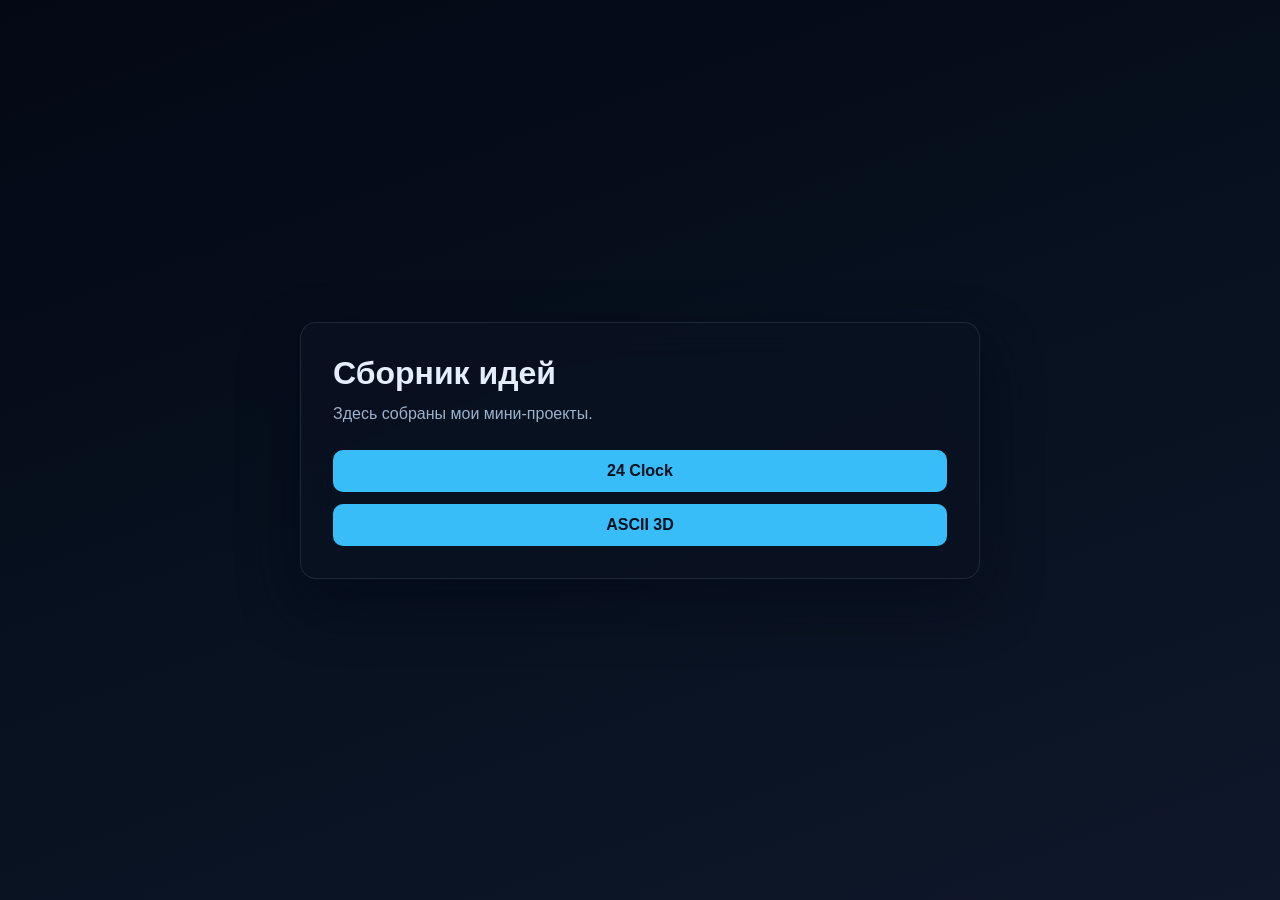
==== index.html @ b92a29e3 "ald" ====
<!doctype html>
<html lang="ru">
<head>
  <meta charset="UTF-8">
  <meta name="viewport" content="width=device-width, initial-scale=1.0">
  <title>Сборник идей</title>
  <style>
    :root {
      --bg: #07111f;
      --bg-deep: #0f172a;
      --card: rgba(10, 18, 32, 0.88);
      --card-border: rgba(148, 163, 184, 0.16);
      --text: #e5eefc;
      --muted: #9cb1cc;
      --accent: #38bdf8;
      --accent-hover: #0ea5e9;
      --status-bg: rgba(148, 163, 184, 0.14);
    }

    * {
      box-sizing: border-box;
    }

    body {
      margin: 0;
      min-height: 100vh;
      font-family: "Segoe UI", Tahoma, Geneva, Verdana, sans-serif;
      color: var(--text);
      background: linear-gradient(160deg, #040814 0%, var(--bg) 50%, var(--bg-deep) 100%);
      display: grid;
      place-items: center;
      padding: 24px;
    }

    .container {
      width: 100%;
      max-width: 680px;
      background: var(--card);
      border: 1px solid var(--card-border);
      backdrop-filter: blur(18px);
      border-radius: 16px;
      padding: 32px;
      box-shadow: 0 24px 60px rgba(2, 6, 23, 0.48);
    }

    h1 {
      margin: 0 0 10px;
      font-size: 2rem;
    }

    p {
      margin: 0 0 24px;
      line-height: 1.5;
      color: var(--muted);
    }

    .projects {
      display: grid;
      gap: 12px;
    }

    .projects[data-loading="true"]::before,
    .projects[data-empty="true"]::before {
      display: block;
      padding: 12px 16px;
      border-radius: 10px;
      background: var(--status-bg);
      color: var(--muted);
      text-align: center;
      font-weight: 500;
      border: 1px solid rgba(148, 163, 184, 0.12);
    }

    .projects[data-loading="true"]::before {
      content: "Ищу проекты...";
    }

    .projects[data-empty="true"]::before {
      content: "Проекты с index.html не найдены.";
    }

    .project-link {
      display: inline-block;
      text-align: center;
      text-decoration: none;
      background: var(--accent);
      color: #03111f;
      padding: 12px 16px;
      border-radius: 10px;
      font-weight: 600;
      transition: background-color 0.2s ease, transform 0.2s ease;
    }

    .project-link:hover {
      background: var(--accent-hover);
      transform: translateY(-1px);
    }
  </style>
</head>
<body>
  <main class="container">
    <h1>Сборник идей</h1>
    <p>Здесь собраны мои мини-проекты.</p>
    <div class="projects" data-loading="true"></div>
  </main>
  <script src="./projects.js"></script>
  <script>
    const projectsContainer = document.querySelector(".projects");

    function renderProjects(projects) {
      projectsContainer.innerHTML = "";
      projectsContainer.removeAttribute("data-loading");

      if (!projects.length) {
        projectsContainer.setAttribute("data-empty", "true");
        return;
      }

      projectsContainer.removeAttribute("data-empty");

      for (const project of projects) {
        const link = document.createElement("a");
        link.className = "project-link";
        link.href = project.path;
        link.textContent = project.title;
        projectsContainer.append(link);
      }
    }

    function findProjects() {
      try {
        const projects = Array.isArray(window.PROJECTS) ? window.PROJECTS : [];
        renderProjects(Array.isArray(projects) ? projects : []);
      } catch (error) {
        console.error(error);
        renderProjects([]);
      }
    }

    findProjects();
  </script>
</body>
</html>
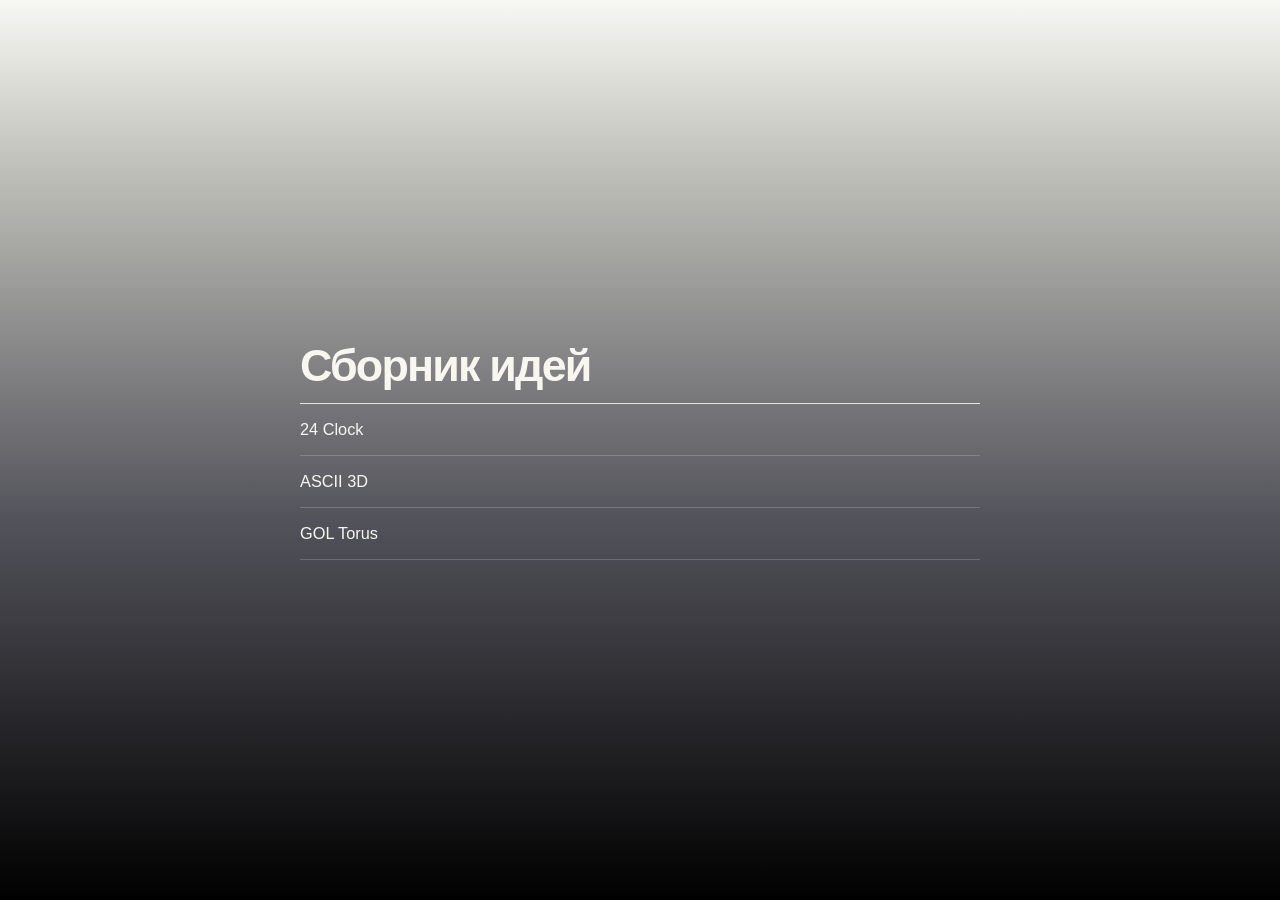
==== commit e1a0e4c6: "pravochki" ====
--- a/index.html
+++ b/index.html
@@ -6,15 +6,13 @@
   <title>Сборник идей</title>
   <style>
     :root {
-      --bg: #07111f;
-      --bg-deep: #0f172a;
-      --card: rgba(10, 18, 32, 0.88);
-      --card-border: rgba(148, 163, 184, 0.16);
-      --text: #e5eefc;
-      --muted: #9cb1cc;
-      --accent: #38bdf8;
-      --accent-hover: #0ea5e9;
-      --status-bg: rgba(148, 163, 184, 0.14);
+      --bg: #0b0b0d;
+      --paper: rgba(18, 18, 22, 0.72);
+      --line: rgba(255, 255, 255, 0.18);
+      --line-strong: rgba(255, 255, 255, 0.8);
+      --text: #f8f6f1;
+      --muted: rgba(248, 246, 241, 0.78);
+      --status-bg: rgba(255, 255, 255, 0.08);
     }
 
     * {
@@ -26,7 +24,8 @@
       min-height: 100vh;
       font-family: "Segoe UI", Tahoma, Geneva, Verdana, sans-serif;
       color: var(--text);
-      background: linear-gradient(160deg, #040814 0%, var(--bg) 50%, var(--bg-deep) 100%);
+      background:
+        linear-gradient(180deg, #f7f7f3 0%, #b6b6b1 22%, #52525a 58%, #000000 100%);
       display: grid;
       place-items: center;
       padding: 24px;
@@ -34,41 +33,41 @@
 
     .container {
       width: 100%;
-      max-width: 680px;
-      background: var(--card);
-      border: 1px solid var(--card-border);
-      backdrop-filter: blur(18px);
-      border-radius: 16px;
-      padding: 32px;
-      box-shadow: 0 24px 60px rgba(2, 6, 23, 0.48);
+      max-width: 720px;
+      padding: 22px 20px;
     }
 
     h1 {
-      margin: 0 0 10px;
-      font-size: 2rem;
+      margin: 0 0 12px;
+      font-size: clamp(2rem, 4vw, 2.8rem);
+      font-weight: 700;
+      letter-spacing: -0.04em;
     }
 
     p {
-      margin: 0 0 24px;
+      margin: 0 0 28px;
       line-height: 1.5;
       color: var(--muted);
+      max-width: 38rem;
     }
 
     .projects {
-      display: grid;
-      gap: 12px;
+      margin: 0;
+      padding: 0;
+      list-style: none;
+      border-top: 1px solid var(--line-strong);
     }
 
     .projects[data-loading="true"]::before,
     .projects[data-empty="true"]::before {
       display: block;
-      padding: 12px 16px;
-      border-radius: 10px;
+      margin-top: 16px;
+      padding: 14px 16px;
+      border-radius: 14px;
       background: var(--status-bg);
       color: var(--muted);
-      text-align: center;
       font-weight: 500;
-      border: 1px solid rgba(148, 163, 184, 0.12);
+      border: 1px solid var(--line);
     }
 
     .projects[data-loading="true"]::before {
@@ -79,29 +78,35 @@
       content: "Проекты с index.html не найдены.";
     }
 
+    .project-item {
+      padding: 16px 0;
+      border-bottom: 1px solid var(--line);
+    }
+
     .project-link {
-      display: inline-block;
-      text-align: center;
       text-decoration: none;
-      background: var(--accent);
-      color: #03111f;
-      padding: 12px 16px;
-      border-radius: 10px;
-      font-weight: 600;
-      transition: background-color 0.2s ease, transform 0.2s ease;
+      color: var(--text);
+      font-size: 1.02rem;
+      font-weight: 500;
+      transition: color 0.2s ease, opacity 0.2s ease;
     }
 
     .project-link:hover {
-      background: var(--accent-hover);
-      transform: translateY(-1px);
+      color: #ffffff;
+      opacity: 0.92;
+    }
+
+    @media (max-width: 640px) {
+      .container {
+        padding: 18px 14px;
+      }
     }
   </style>
 </head>
 <body>
   <main class="container">
     <h1>Сборник идей</h1>
-    <p>Здесь собраны мои мини-проекты.</p>
-    <div class="projects" data-loading="true"></div>
+    <ol class="projects" data-loading="true"></ol>
   </main>
   <script src="./projects.js"></script>
   <script>
@@ -119,11 +124,16 @@
       projectsContainer.removeAttribute("data-empty");
 
       for (const project of projects) {
+        const item = document.createElement("li");
+        item.className = "project-item";
+
         const link = document.createElement("a");
         link.className = "project-link";
         link.href = project.path;
         link.textContent = project.title;
-        projectsContainer.append(link);
+
+        item.append(link);
+        projectsContainer.append(item);
       }
     }
 
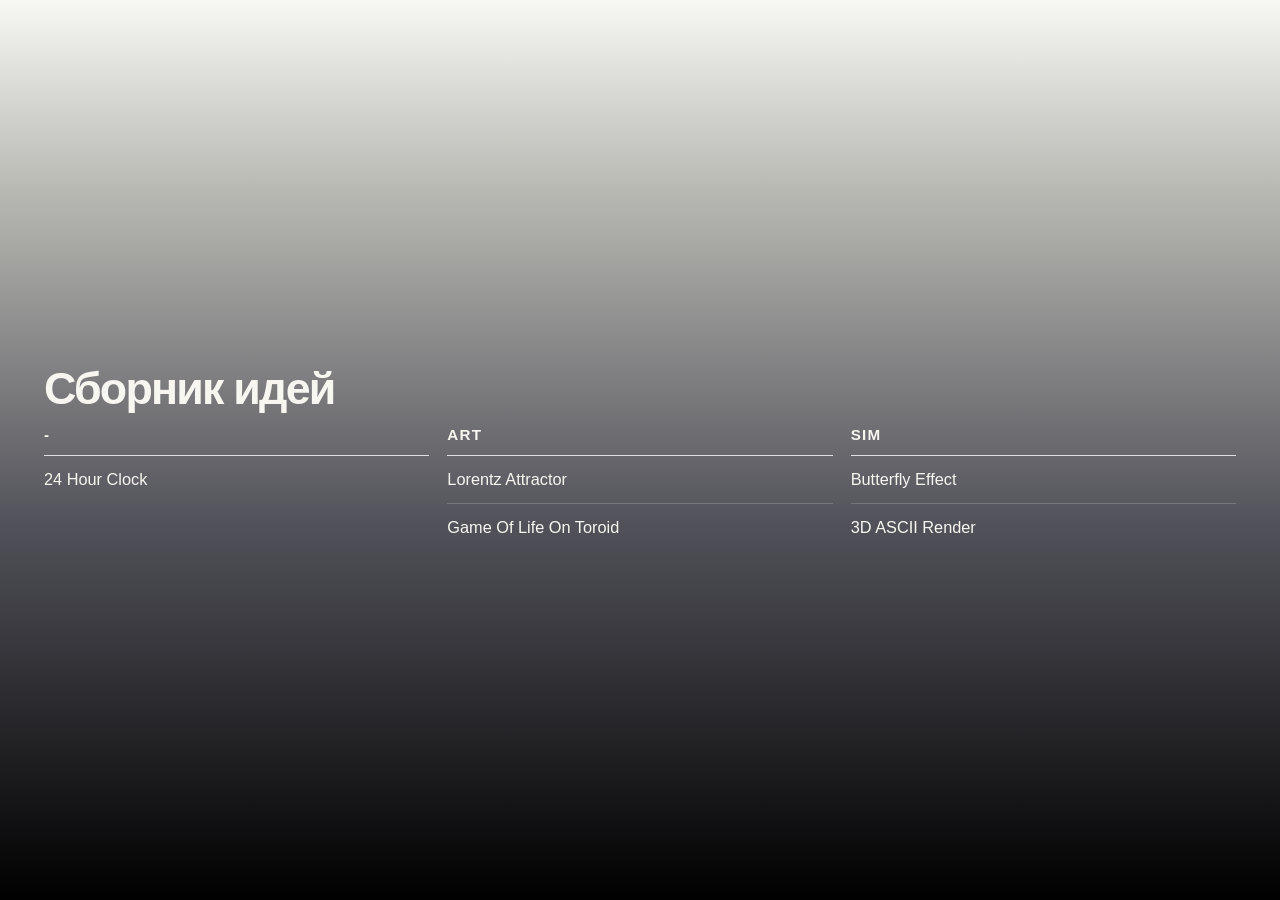
==== commit 56750fd0: "gnetet" ====
--- a/index.html
+++ b/index.html
@@ -33,7 +33,7 @@
 
     .container {
       width: 100%;
-      max-width: 720px;
+      max-width: 1280px;
       padding: 22px 20px;
     }
 
@@ -52,22 +52,25 @@
     }
 
     .projects {
+      --topic-columns: 1;
+      display: grid;
+      grid-template-columns: repeat(var(--topic-columns), minmax(0, 1fr));
+      gap: 18px;
       margin: 0;
       padding: 0;
       list-style: none;
-      border-top: 1px solid var(--line-strong);
     }
 
     .projects[data-loading="true"]::before,
     .projects[data-empty="true"]::before {
       display: block;
-      margin-top: 16px;
       padding: 14px 16px;
       border-radius: 14px;
       background: var(--status-bg);
       color: var(--muted);
       font-weight: 500;
       border: 1px solid var(--line);
+      grid-column: 1 / -1;
     }
 
     .projects[data-loading="true"]::before {
@@ -78,12 +81,34 @@
       content: "Проекты с index.html не найдены.";
     }
 
-    .project-item {
-      padding: 16px 0;
-      border-bottom: 1px solid var(--line);
+    .topic-column {
+      min-width: 0;
+    }
+
+    .topic-title {
+      margin: 0 0 14px;
+      padding-bottom: 12px;
+      border-bottom: 1px solid var(--line-strong);
+      font-size: 0.95rem;
+      font-weight: 700;
+      text-transform: uppercase;
+      letter-spacing: 0.08em;
+    }
+
+    .topic-list {
+      margin: 0;
+      padding: 0;
+      list-style: none;
+    }
+
+    .project-item + .project-item {
+      margin-top: 14px;
+      padding-top: 14px;
+      border-top: 1px solid var(--line);
     }
 
     .project-link {
+      display: inline-block;
       text-decoration: none;
       color: var(--text);
       font-size: 1.02rem;
@@ -96,9 +121,19 @@
       opacity: 0.92;
     }
 
+    @media (max-width: 980px) {
+      .projects {
+        grid-template-columns: repeat(2, minmax(0, 1fr));
+      }
+    }
+
     @media (max-width: 640px) {
       .container {
         padding: 18px 14px;
+      }
+
+      .projects {
+        grid-template-columns: 1fr;
       }
     }
   </style>
@@ -112,6 +147,24 @@
   <script>
     const projectsContainer = document.querySelector(".projects");
 
+    function groupProjectsByTopic(projects) {
+      const topics = new Map();
+
+      for (const project of projects) {
+        const topic = project.topic?.trim() || "Без топика";
+
+        if (!topics.has(topic)) {
+          topics.set(topic, []);
+        }
+
+        topics.get(topic).push(project);
+      }
+
+      return Array.from(topics.entries()).sort(([topicA], [topicB]) =>
+        topicA.localeCompare(topicB, "ru", { sensitivity: "base" })
+      );
+    }
+
     function renderProjects(projects) {
       projectsContainer.innerHTML = "";
       projectsContainer.removeAttribute("data-loading");
@@ -123,17 +176,39 @@
 
       projectsContainer.removeAttribute("data-empty");
 
-      for (const project of projects) {
-        const item = document.createElement("li");
-        item.className = "project-item";
-
-        const link = document.createElement("a");
-        link.className = "project-link";
-        link.href = project.path;
-        link.textContent = project.title;
-
-        item.append(link);
-        projectsContainer.append(item);
+      const groupedProjects = groupProjectsByTopic(projects);
+      projectsContainer.style.setProperty("--topic-columns", String(groupedProjects.length || 1));
+
+      for (const [topic, topicProjects] of groupedProjects) {
+        const column = document.createElement("li");
+        column.className = "topic-column";
+
+        const title = document.createElement("h2");
+        title.className = "topic-title";
+        title.textContent = topic;
+
+        const list = document.createElement("ol");
+        list.className = "topic-list";
+
+        const sortedProjects = [...topicProjects].sort((a, b) =>
+          new Date(b.updatedAt || 0) - new Date(a.updatedAt || 0)
+        );
+
+        for (const project of sortedProjects) {
+          const item = document.createElement("li");
+          item.className = "project-item";
+
+          const link = document.createElement("a");
+          link.className = "project-link";
+          link.href = project.path;
+          link.textContent = project.title;
+
+          item.append(link);
+          list.append(item);
+        }
+
+        column.append(title, list);
+        projectsContainer.append(column);
       }
     }
 
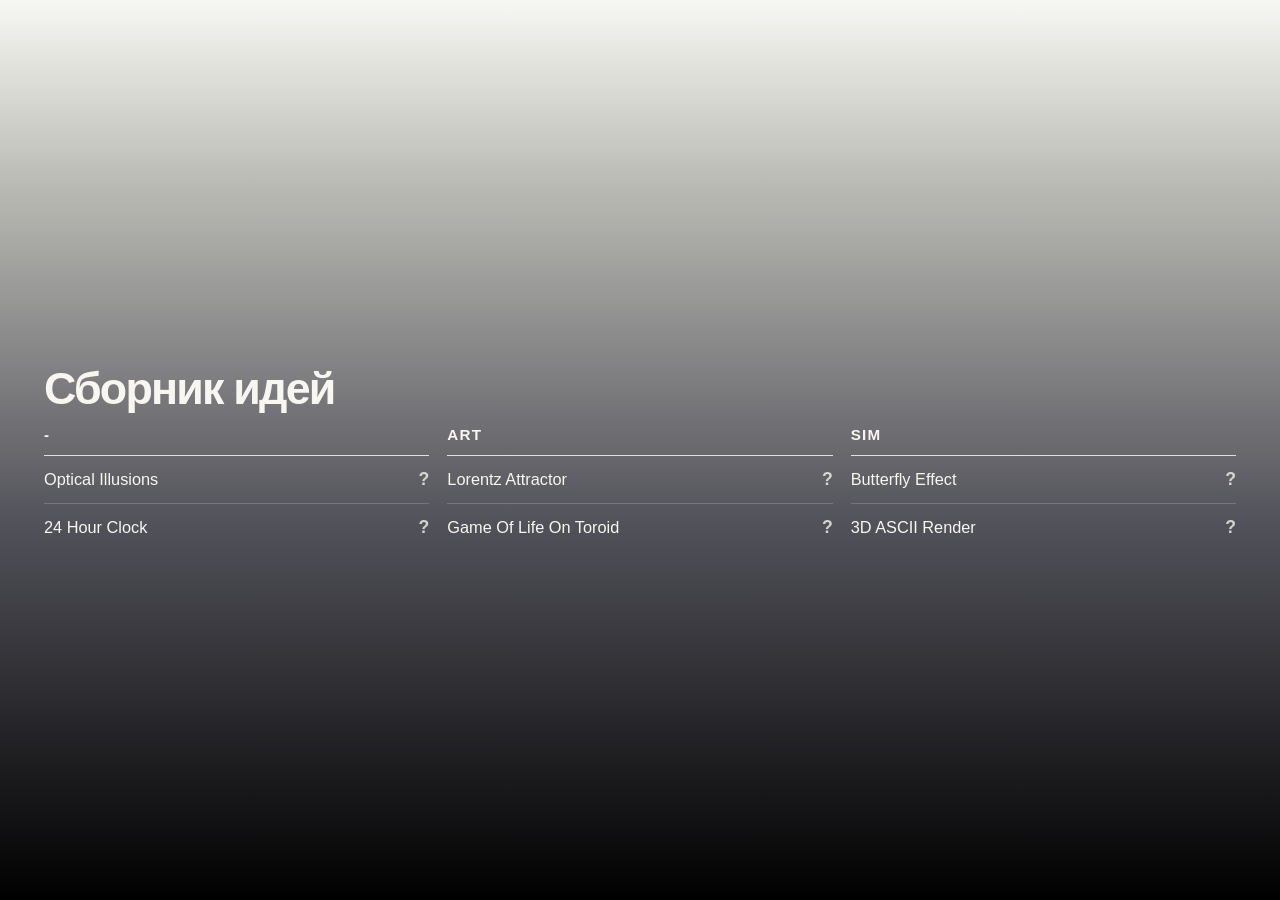
==== commit 017b6e92: "asgard" ====
--- a/index.html
+++ b/index.html
@@ -107,8 +107,15 @@
       border-top: 1px solid var(--line);
     }
 
+    .project-row {
+      display: flex;
+      align-items: center;
+      gap: 12px;
+    }
+
     .project-link {
       display: inline-block;
+      min-width: 0;
       text-decoration: none;
       color: var(--text);
       font-size: 1.02rem;
@@ -117,6 +124,23 @@
     }
 
     .project-link:hover {
+      color: #ffffff;
+      opacity: 0.92;
+    }
+
+    .readme-link {
+      margin-left: auto;
+      min-width: 1.5rem;
+      text-align: right;
+      text-decoration: none;
+      color: var(--muted);
+      font-size: 1.1rem;
+      font-weight: 700;
+      line-height: 1;
+      transition: color 0.2s ease, opacity 0.2s ease;
+    }
+
+    .readme-link:hover {
       color: #ffffff;
       opacity: 0.92;
     }
@@ -198,12 +222,26 @@
           const item = document.createElement("li");
           item.className = "project-item";
 
+          const row = document.createElement("div");
+          row.className = "project-row";
+
           const link = document.createElement("a");
           link.className = "project-link";
           link.href = project.path;
           link.textContent = project.title;
 
-          item.append(link);
+          row.append(link);
+
+          if (project.readmePath) {
+            const readmeLink = document.createElement("a");
+            readmeLink.className = "readme-link";
+            readmeLink.href = project.readmePath;
+            readmeLink.textContent = "?";
+            readmeLink.setAttribute("aria-label", `Открыть README проекта ${project.title}`);
+            row.append(readmeLink);
+          }
+
+          item.append(row);
           list.append(item);
         }
 
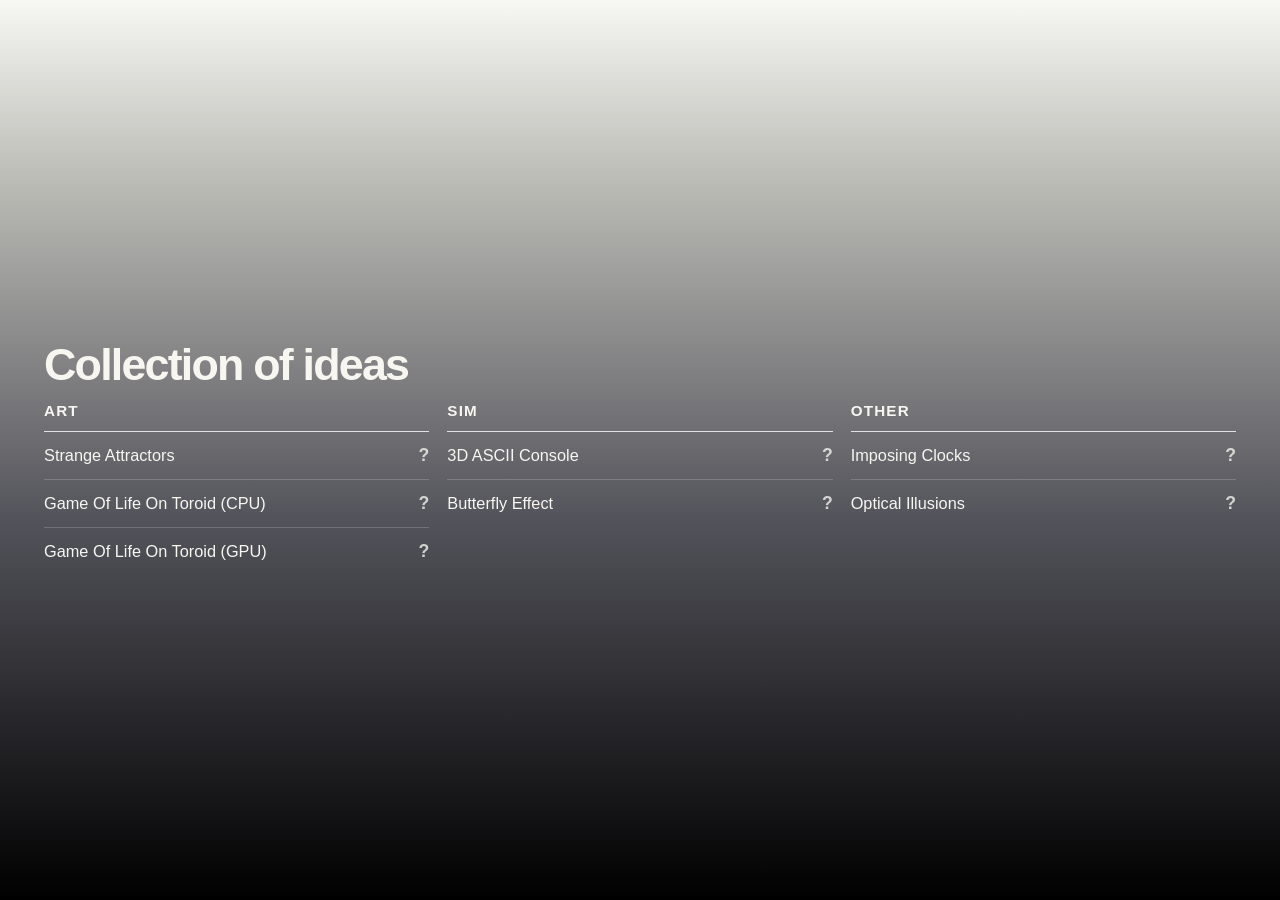
==== commit ae476b14: "otshlifovanayi" ====
--- a/index.html
+++ b/index.html
@@ -3,9 +3,13 @@
 <head>
   <meta charset="UTF-8">
   <meta name="viewport" content="width=device-width, initial-scale=1.0">
-  <title>Сборник идей</title>
+  <meta name="color-scheme" content="dark">
+  <meta name="theme-color" content="#0b0b0d">
+  <link rel="icon" href="favicon.ico" type="image/x-icon">
+  <title>Collection of ideas</title>
   <style>
     :root {
+      color-scheme: dark;
       --bg: #0b0b0d;
       --paper: rgba(18, 18, 22, 0.72);
       --line: rgba(255, 255, 255, 0.18);
@@ -131,8 +135,11 @@
     .readme-link {
       margin-left: auto;
       min-width: 1.5rem;
+      padding: 0;
+      border: 0;
+      background: transparent;
       text-align: right;
-      text-decoration: none;
+      cursor: pointer;
       color: var(--muted);
       font-size: 1.1rem;
       font-weight: 700;
@@ -145,6 +152,198 @@
       opacity: 0.92;
     }
 
+    .readme-modal[hidden] {
+      display: none;
+    }
+
+    .readme-modal {
+      position: fixed;
+      inset: 0;
+      display: grid;
+      place-items: center;
+      padding: 24px;
+      background: rgba(0, 0, 0, 0.62);
+      backdrop-filter: blur(6px);
+      z-index: 10;
+    }
+
+    .readme-dialog {
+      width: min(760px, 100%);
+      max-height: min(80vh, 900px);
+      display: flex;
+      flex-direction: column;
+      border: 1px solid var(--line);
+      border-radius: 22px;
+      overflow: hidden;
+      background: rgba(14, 14, 18, 0.96);
+      box-shadow: 0 24px 90px rgba(0, 0, 0, 0.45);
+    }
+
+    .readme-header {
+      display: flex;
+      align-items: center;
+      justify-content: space-between;
+      gap: 16px;
+      margin: 0;
+      padding: 24px 24px 18px;
+      border-bottom: 1px solid rgba(255, 255, 255, 0.08);
+      background: rgba(14, 14, 18, 0.98);
+    }
+
+    .readme-scroll {
+      flex: 1 1 auto;
+      min-height: 0;
+      overflow: auto;
+      padding: 20px 24px;
+      scrollbar-gutter: stable;
+    }
+
+    .readme-title {
+      margin: 0;
+      font-size: clamp(1.35rem, 1rem + 1vw, 1.8rem);
+      font-weight: 700;
+      letter-spacing: 0.01em;
+    }
+
+    .readme-close {
+      border: 1px solid var(--line);
+      border-radius: 999px;
+      background: transparent;
+      color: var(--muted);
+      width: 2rem;
+      height: 2rem;
+      cursor: pointer;
+      font-size: 1rem;
+      transition: color 0.2s ease, border-color 0.2s ease, background 0.2s ease;
+    }
+
+    .readme-close:hover {
+      color: #ffffff;
+      border-color: var(--line-strong);
+      background: rgba(255, 255, 255, 0.06);
+    }
+
+    .readme-content {
+      color: var(--text);
+      font: 0.98rem/1.65 "Segoe UI", Tahoma, Geneva, Verdana, sans-serif;
+      word-break: break-word;
+    }
+
+    .readme-content > :first-child {
+      margin-top: 0;
+    }
+
+    .readme-content > :last-child {
+      margin-bottom: 0;
+    }
+
+    .readme-content h1,
+    .readme-content h2,
+    .readme-content h3,
+    .readme-content h4,
+    .readme-content h5,
+    .readme-content h6 {
+      margin: 1.4em 0 0.55em;
+      line-height: 1.2;
+      letter-spacing: -0.02em;
+    }
+
+    .readme-content h1 {
+      font-size: 1.7rem;
+    }
+
+    .readme-content h2 {
+      font-size: 1.35rem;
+    }
+
+    .readme-content h3 {
+      font-size: 1.1rem;
+    }
+
+    .readme-content h4,
+    .readme-content h5,
+    .readme-content h6 {
+      font-size: 1rem;
+    }
+
+    .readme-content p {
+      margin: 0 0 1em;
+      max-width: none;
+      color: var(--text);
+    }
+
+    .readme-content ul {
+      margin: 0 0 1em;
+      padding-left: 1.4em;
+    }
+
+    .readme-content ol {
+      margin: 0 0 1em;
+      padding-left: 1.55em;
+    }
+
+    .readme-content li + li {
+      margin-top: 0.3em;
+    }
+
+    .readme-content blockquote {
+      margin: 0 0 1em;
+      padding: 0.1em 0 0.1em 1em;
+      border-left: 3px solid rgba(216, 230, 255, 0.45);
+      color: var(--muted);
+    }
+
+    .readme-content blockquote p {
+      color: inherit;
+    }
+
+    .readme-content hr {
+      margin: 1.25em 0;
+      border: 0;
+      border-top: 1px solid var(--line);
+    }
+
+    .readme-content em {
+      font-style: italic;
+    }
+
+    .readme-content del {
+      opacity: 0.72;
+    }
+
+    .readme-content code {
+      padding: 0.12em 0.38em;
+      border-radius: 0.4em;
+      background: rgba(255, 255, 255, 0.08);
+      font: 0.92em/1.4 "Consolas", "Courier New", monospace;
+    }
+
+    .readme-content pre {
+      margin: 0 0 1em;
+      padding: 14px 16px;
+      overflow: auto;
+      border: 1px solid var(--line);
+      border-radius: 14px;
+      background: rgba(255, 255, 255, 0.04);
+    }
+
+    .readme-content pre code {
+      padding: 0;
+      background: transparent;
+      border-radius: 0;
+      font-size: 0.95em;
+    }
+
+    .readme-content a {
+      color: #d8e6ff;
+      text-decoration-thickness: 1px;
+      text-underline-offset: 0.16em;
+    }
+
+    .readme-content strong {
+      color: #ffffff;
+    }
+
     @media (max-width: 980px) {
       .projects {
         grid-template-columns: repeat(2, minmax(0, 1fr));
@@ -164,12 +363,336 @@
 </head>
 <body>
   <main class="container">
-    <h1>Сборник идей</h1>
+    <h1>Collection of ideas</h1>
     <ol class="projects" data-loading="true"></ol>
   </main>
-  <script src="./projects.js"></script>
+  <div class="readme-modal" hidden>
+    <div class="readme-dialog" role="dialog" aria-modal="true" aria-labelledby="readme-modal-title">
+      <div class="readme-header">
+        <h2 class="readme-title" id="readme-modal-title">README</h2>
+        <button class="readme-close" type="button" aria-label="Закрыть окно">×</button>
+      </div>
+      <div class="readme-scroll">
+        <div class="readme-content"></div>
+      </div>
+    </div>
+  </div>
   <script>
     const projectsContainer = document.querySelector(".projects");
+    const readmeModal = document.querySelector(".readme-modal");
+    const readmeDialog = document.querySelector(".readme-dialog");
+    const readmeTitle = document.querySelector(".readme-title");
+    const readmeContent = document.querySelector(".readme-content");
+    const readmeCloseButton = document.querySelector(".readme-close");
+
+    function escapeHtml(value) {
+      return value
+        .replaceAll("&", "&amp;")
+        .replaceAll("<", "&lt;")
+        .replaceAll(">", "&gt;")
+        .replaceAll('"', "&quot;")
+        .replaceAll("'", "&#39;");
+    }
+
+    function sanitizeUrl(url) {
+      const trimmed = url.trim();
+
+      if (!trimmed) {
+        return "";
+      }
+
+      if (/^(https?:|mailto:|\/|\.\/|\.\.\/|#)/i.test(trimmed)) {
+        return escapeHtml(trimmed);
+      }
+
+      return "";
+    }
+
+    function renderInlineMarkdown(text) {
+      let html = escapeHtml(text);
+      const tokens = [];
+
+      function stash(fragment) {
+        const token = `@@MD${tokens.length}@@`;
+        tokens.push(fragment);
+        return token;
+      }
+
+      html = html.replace(/`([^`]+)`/g, (_, code) => stash(`<code>${code}</code>`));
+      html = html.replace(/\[([^\]]+)\]\(([^)\s]+)(?:\s+"[^"]*")?\)/g, (_, label, url) => {
+        const safeUrl = sanitizeUrl(url);
+        if (!safeUrl) {
+          return label;
+        }
+
+        return stash(`<a href="${safeUrl}" target="_blank" rel="noreferrer">${label}</a>`);
+      });
+      html = html.replace(/(?<!["'>])(https?:\/\/[^\s<]+)/g, (url) => {
+        const safeUrl = sanitizeUrl(url);
+        if (!safeUrl) {
+          return url;
+        }
+
+        return stash(`<a href="${safeUrl}" target="_blank" rel="noreferrer">${url}</a>`);
+      });
+      html = html.replace(/\*\*(.+?)\*\*/g, "<strong>$1</strong>");
+      html = html.replace(/__(.+?)__/g, "<strong>$1</strong>");
+      html = html.replace(/\*(.+?)\*/g, "<em>$1</em>");
+      html = html.replace(/_(.+?)_/g, "<em>$1</em>");
+      html = html.replace(/~~(.+?)~~/g, "<del>$1</del>");
+      html = html.replace(/@@MD(\d+)@@/g, (_, index) => tokens[Number(index)] || "");
+
+      return html;
+    }
+
+    function renderMarkdown(markdown) {
+      const lines = markdown.replace(/\r\n/g, "\n").split("\n");
+      const html = [];
+      let paragraph = [];
+      let listState = null;
+      let quoteLines = [];
+      let codeFence = false;
+      let codeLines = [];
+
+      function flushParagraph() {
+        if (!paragraph.length) {
+          return;
+        }
+
+        html.push(`<p>${renderInlineMarkdown(paragraph.join(" "))}</p>`);
+        paragraph = [];
+      }
+
+      function flushList() {
+        if (!listState || !listState.items.length) {
+          return;
+        }
+
+        function renderList(list) {
+          const startAttribute = list.type === "ol" && Number.isInteger(list.start) && list.start > 1
+            ? ` start="${list.start}"`
+            : "";
+
+          return `<${list.type}${startAttribute}>${list.items.map((item) => {
+            const nested = item.nested ? renderList(item.nested) : "";
+            return `<li>${renderInlineMarkdown(item.content)}${nested}</li>`;
+          }).join("")}</${list.type}>`;
+        }
+
+        html.push(renderList(listState));
+        listState = null;
+      }
+
+      function ensureList(type, start = null) {
+        if (!listState) {
+          listState = { type, items: [], start };
+          return;
+        }
+
+        if (listState.type !== type) {
+          flushList();
+          listState = { type, items: [], start };
+        }
+      }
+
+      function pushListItem(type, content, level, start = null) {
+        if (level > 0 && listState && listState.items.length) {
+          const parentItem = listState.items[listState.items.length - 1];
+
+          if (!parentItem.nested || parentItem.nested.type !== type) {
+            parentItem.nested = { type, items: [], start };
+          }
+
+          parentItem.nested.items.push({ content, nested: null });
+          return;
+        }
+
+        ensureList(type, start);
+        listState.items.push({ content, nested: null });
+      }
+
+      function flushQuote() {
+        if (!quoteLines.length) {
+          return;
+        }
+
+        html.push(`<blockquote><p>${renderInlineMarkdown(quoteLines.join(" "))}</p></blockquote>`);
+        quoteLines = [];
+      }
+
+      function flushCodeBlock() {
+        if (!codeLines.length) {
+          html.push("<pre><code></code></pre>");
+          return;
+        }
+
+        html.push(`<pre><code>${escapeHtml(codeLines.join("\n"))}</code></pre>`);
+        codeLines = [];
+      }
+
+      for (const line of lines) {
+        if (line.trim().startsWith("```")) {
+          flushParagraph();
+          flushList();
+          flushQuote();
+
+          if (codeFence) {
+            flushCodeBlock();
+            codeFence = false;
+          } else {
+            codeFence = true;
+          }
+
+          continue;
+        }
+
+        if (codeFence) {
+          codeLines.push(line);
+          continue;
+        }
+
+        const trimmed = line.trim();
+
+        if (!trimmed) {
+          flushParagraph();
+          flushList();
+          flushQuote();
+          continue;
+        }
+
+        const headingMatch = trimmed.match(/^(#{1,6})\s+(.*)$/);
+
+        if (headingMatch) {
+          flushParagraph();
+          flushList();
+          flushQuote();
+          const level = headingMatch[1].length;
+          html.push(`<h${level}>${renderInlineMarkdown(headingMatch[2])}</h${level}>`);
+          continue;
+        }
+
+        const emphasizedOrderedItemMatch = trimmed.match(/^\*\*(\d+)[.)]\s+(.+)\*\*$/);
+
+        if (emphasizedOrderedItemMatch) {
+          flushParagraph();
+          flushQuote();
+          pushListItem("ol", `**${emphasizedOrderedItemMatch[2]}**`, 0, Number(emphasizedOrderedItemMatch[1]));
+          continue;
+        }
+
+        if (/^([-*_])(?:\s*\1){2,}$/.test(trimmed)) {
+          flushParagraph();
+          flushList();
+          flushQuote();
+          html.push("<hr>");
+          continue;
+        }
+
+        const quoteMatch = trimmed.match(/^>\s?(.*)$/);
+
+        if (quoteMatch) {
+          flushParagraph();
+          flushList();
+          quoteLines.push(quoteMatch[1]);
+          continue;
+        }
+
+        const listMatch = line.match(/^(\s*)[-*]\s+(.*)$/);
+
+        if (listMatch) {
+          flushParagraph();
+          flushQuote();
+          const indentWidth = listMatch[1].replace(/\t/g, "    ").length;
+          const level = indentWidth >= 2 ? 1 : 0;
+          pushListItem("ul", listMatch[2].trim(), level);
+          continue;
+        }
+
+        const orderedListMatch = line.match(/^(\s*)\d+\.\s+(.*)$/);
+
+        if (orderedListMatch) {
+          flushParagraph();
+          flushQuote();
+          const indentWidth = orderedListMatch[1].replace(/\t/g, "    ").length;
+          const level = indentWidth >= 2 ? 1 : 0;
+          pushListItem("ol", orderedListMatch[2].trim(), level);
+          continue;
+        }
+
+        paragraph.push(trimmed);
+      }
+
+      flushParagraph();
+      flushList();
+      flushQuote();
+
+      if (codeFence) {
+        flushCodeBlock();
+      }
+
+      return html.join("");
+    }
+
+    function setReadmeContent(markdownText) {
+      readmeContent.innerHTML = renderMarkdown(markdownText);
+    }
+
+    function openReadmeModal(project) {
+      readmeTitle.textContent = `${project.title}`;
+      readmeModal.hidden = false;
+      document.body.style.overflow = "hidden";
+      setReadmeContent("Загружаю README...");
+      readmeCloseButton.focus();
+
+      if (!project.readmePath) {
+        setReadmeContent("README пока не добавлен.");
+        return;
+      }
+
+      fetch(project.readmePath)
+        .then((response) => {
+          if (!response.ok) {
+            throw new Error(`HTTP ${response.status}`);
+          }
+
+          return response.text();
+        })
+        .then((text) => {
+          if (readmeModal.hidden) {
+            return;
+          }
+
+          setReadmeContent(text || "README пустой.");
+        })
+        .catch((error) => {
+          console.error(error);
+
+          if (readmeModal.hidden) {
+            return;
+          }
+
+          setReadmeContent("Не удалось загрузить README. Если страница открыта как файл, запусти её через локальный сервер.");
+        });
+    }
+
+    function closeReadmeModal() {
+      readmeModal.hidden = true;
+      document.body.style.overflow = "";
+    }
+
+    readmeCloseButton.addEventListener("click", closeReadmeModal);
+
+    readmeModal.addEventListener("click", (event) => {
+      if (!readmeDialog.contains(event.target)) {
+        closeReadmeModal();
+      }
+    });
+
+    document.addEventListener("keydown", (event) => {
+      if (event.key === "Escape" && !readmeModal.hidden) {
+        closeReadmeModal();
+      }
+    });
 
     function groupProjectsByTopic(projects) {
       const topics = new Map();
@@ -184,9 +707,7 @@
         topics.get(topic).push(project);
       }
 
-      return Array.from(topics.entries()).sort(([topicA], [topicB]) =>
-        topicA.localeCompare(topicB, "ru", { sensitivity: "base" })
-      );
+      return Array.from(topics.entries());
     }
 
     function renderProjects(projects) {
@@ -214,11 +735,7 @@
         const list = document.createElement("ol");
         list.className = "topic-list";
 
-        const sortedProjects = [...topicProjects].sort((a, b) =>
-          new Date(b.updatedAt || 0) - new Date(a.updatedAt || 0)
-        );
-
-        for (const project of sortedProjects) {
+        for (const project of topicProjects) {
           const item = document.createElement("li");
           item.className = "project-item";
 
@@ -233,11 +750,12 @@
           row.append(link);
 
           if (project.readmePath) {
-            const readmeLink = document.createElement("a");
+            const readmeLink = document.createElement("button");
             readmeLink.className = "readme-link";
-            readmeLink.href = project.readmePath;
+            readmeLink.type = "button";
             readmeLink.textContent = "?";
             readmeLink.setAttribute("aria-label", `Открыть README проекта ${project.title}`);
+            readmeLink.addEventListener("click", () => openReadmeModal(project));
             row.append(readmeLink);
           }
 
@@ -250,9 +768,15 @@
       }
     }
 
-    function findProjects() {
+    async function findProjects() {
       try {
-        const projects = Array.isArray(window.PROJECTS) ? window.PROJECTS : [];
+        const response = await fetch("./projects.json");
+
+        if (!response.ok) {
+          throw new Error(`HTTP ${response.status}`);
+        }
+
+        const projects = await response.json();
         renderProjects(Array.isArray(projects) ? projects : []);
       } catch (error) {
         console.error(error);
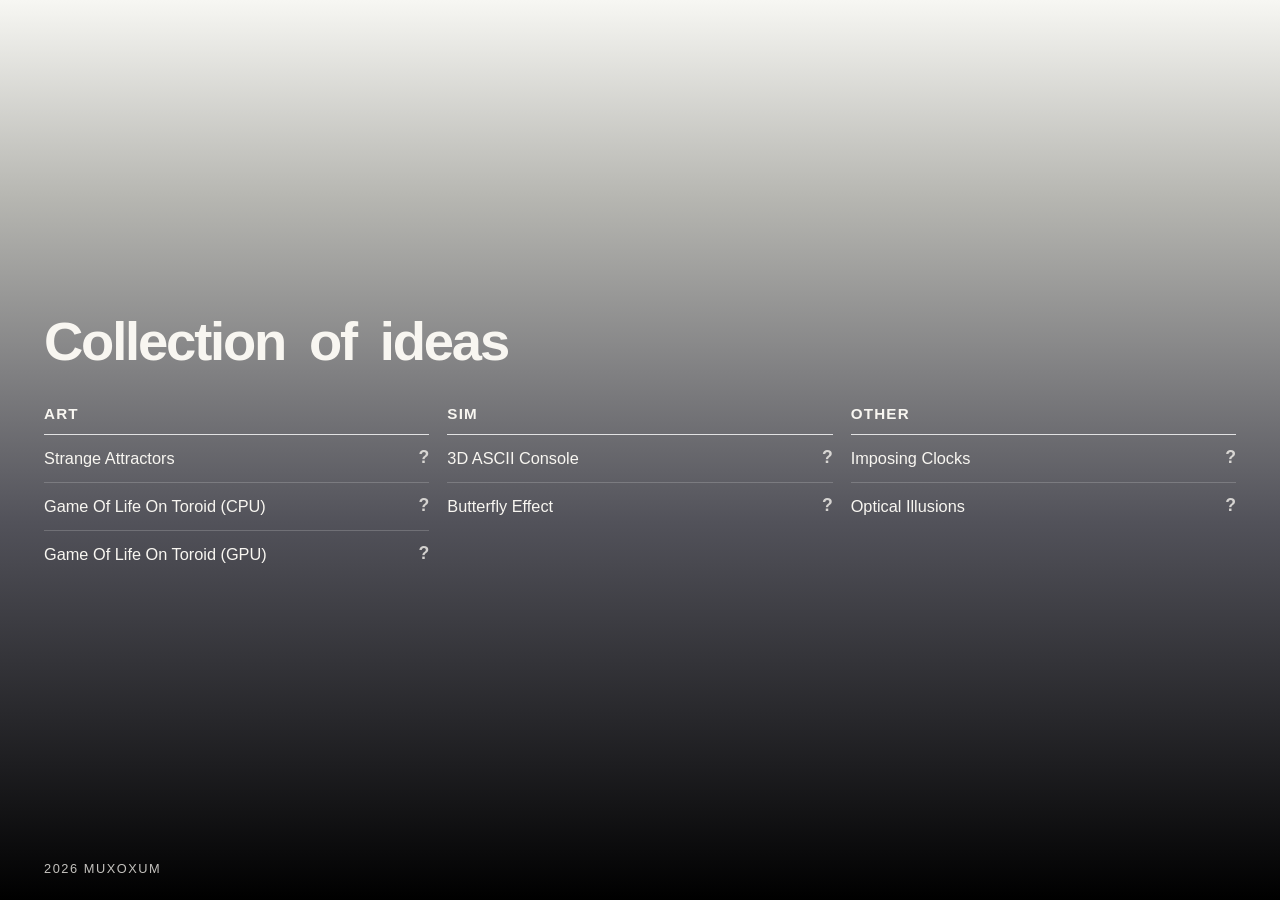
==== commit 043a8fa9: "horosho_horosho" ====
--- a/index.html
+++ b/index.html
@@ -30,9 +30,17 @@
       color: var(--text);
       background:
         linear-gradient(180deg, #f7f7f3 0%, #b6b6b1 22%, #52525a 58%, #000000 100%);
+      display: flex;
+      flex-direction: column;
+      align-items: center;
+      padding: 24px;
+    }
+
+    .page-shell {
+      flex: 1 0 auto;
+      width: 100%;
       display: grid;
       place-items: center;
-      padding: 24px;
     }
 
     .container {
@@ -42,10 +50,11 @@
     }
 
     h1 {
-      margin: 0 0 12px;
-      font-size: clamp(2rem, 4vw, 2.8rem);
+      margin: 0 0 32px;
+      font-size: clamp(2.5rem, 5vw, 3.4rem);
       font-weight: 700;
       letter-spacing: -0.04em;
+      word-spacing: 0.2em;
     }
 
     p {
@@ -66,7 +75,8 @@
     }
 
     .projects[data-loading="true"]::before,
-    .projects[data-empty="true"]::before {
+    .projects[data-empty="true"]::before,
+    .projects[data-error="true"]::before {
       display: block;
       padding: 14px 16px;
       border-radius: 14px;
@@ -85,8 +95,24 @@
       content: "Проекты с index.html не найдены.";
     }
 
+    .projects[data-error="true"]::before {
+      content: "Не удалось загрузить каталог проектов. Если страница открыта как файл, запусти её через локальный сервер.";
+    }
+
     .topic-column {
       min-width: 0;
+    }
+
+    .footnote {
+      flex: 0 0 auto;
+      width: 100%;
+      max-width: 1280px;
+      margin: 0;
+      padding: 12px 20px 0;
+      color: var(--muted);
+      font-size: 0.8rem;
+      letter-spacing: 0.12em;
+      text-transform: uppercase;
     }
 
     .topic-title {
@@ -182,8 +208,7 @@
     .readme-header {
       display: flex;
       align-items: center;
-      justify-content: space-between;
-      gap: 16px;
+      justify-content: flex-end;
       margin: 0;
       padding: 24px 24px 18px;
       border-bottom: 1px solid rgba(255, 255, 255, 0.08);
@@ -196,13 +221,6 @@
       overflow: auto;
       padding: 20px 24px;
       scrollbar-gutter: stable;
-    }
-
-    .readme-title {
-      margin: 0;
-      font-size: clamp(1.35rem, 1rem + 1vw, 1.8rem);
-      font-weight: 700;
-      letter-spacing: 0.01em;
     }
 
     .readme-close {
@@ -357,19 +375,22 @@
 
       .projects {
         grid-template-columns: 1fr;
+        row-gap: 50px;
       }
     }
   </style>
 </head>
 <body>
-  <main class="container">
-    <h1>Collection of ideas</h1>
-    <ol class="projects" data-loading="true"></ol>
-  </main>
+  <div class="page-shell">
+    <main class="container">
+      <h1>Collection of ideas</h1>
+      <ol class="projects" data-loading="true"></ol>
+    </main>
+  </div>
+  <footer class="footnote">2026 MUXOXUM</footer>
   <div class="readme-modal" hidden>
-    <div class="readme-dialog" role="dialog" aria-modal="true" aria-labelledby="readme-modal-title">
+    <div class="readme-dialog" role="dialog" aria-modal="true" aria-label="README">
       <div class="readme-header">
-        <h2 class="readme-title" id="readme-modal-title">README</h2>
         <button class="readme-close" type="button" aria-label="Закрыть окно">×</button>
       </div>
       <div class="readme-scroll">
@@ -381,7 +402,6 @@
     const projectsContainer = document.querySelector(".projects");
     const readmeModal = document.querySelector(".readme-modal");
     const readmeDialog = document.querySelector(".readme-dialog");
-    const readmeTitle = document.querySelector(".readme-title");
     const readmeContent = document.querySelector(".readme-content");
     const readmeCloseButton = document.querySelector(".readme-close");
 
@@ -638,7 +658,6 @@
     }
 
     function openReadmeModal(project) {
-      readmeTitle.textContent = `${project.title}`;
       readmeModal.hidden = false;
       document.body.style.overflow = "hidden";
       setReadmeContent("Загружаю README...");
@@ -710,16 +729,21 @@
       return Array.from(topics.entries());
     }
 
-    function renderProjects(projects) {
+    function renderProjects(projects, status = "ready") {
       projectsContainer.innerHTML = "";
       projectsContainer.removeAttribute("data-loading");
+      projectsContainer.removeAttribute("data-error");
+      projectsContainer.removeAttribute("data-empty");
+
+      if (status === "error") {
+        projectsContainer.setAttribute("data-error", "true");
+        return;
+      }
 
       if (!projects.length) {
         projectsContainer.setAttribute("data-empty", "true");
         return;
       }
-
-      projectsContainer.removeAttribute("data-empty");
 
       const groupedProjects = groupProjectsByTopic(projects);
       projectsContainer.style.setProperty("--topic-columns", String(groupedProjects.length || 1));
@@ -780,7 +804,7 @@
         renderProjects(Array.isArray(projects) ? projects : []);
       } catch (error) {
         console.error(error);
-        renderProjects([]);
+        renderProjects([], "error");
       }
     }
 
